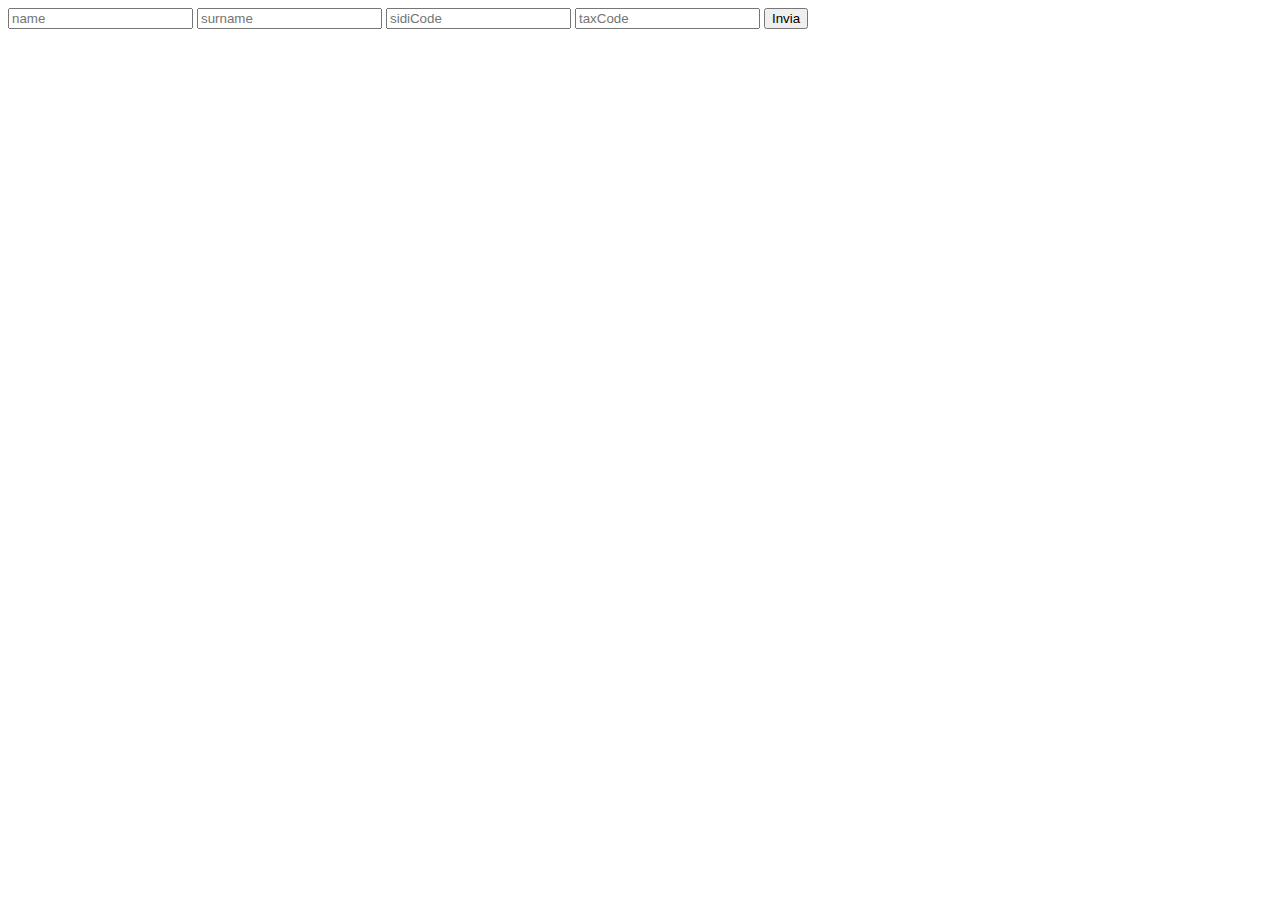
==== form.html @ 6ab99f4e "get funzionante" ====
<html>
<head></head>
    <body>
        <form action='index.php' method='POST'>
            <input type='text' name='name' placeholder='name'>
            <input type='text' name='surname' placeholder='surname'>
            <input type='text' name='sidiCode' placeholder='sidiCode'>
            <input type='text' name='taxCode' placeholder='taxCode'>
            <input type='submit' value='Invia'>
        </form>
    </body>
</html>
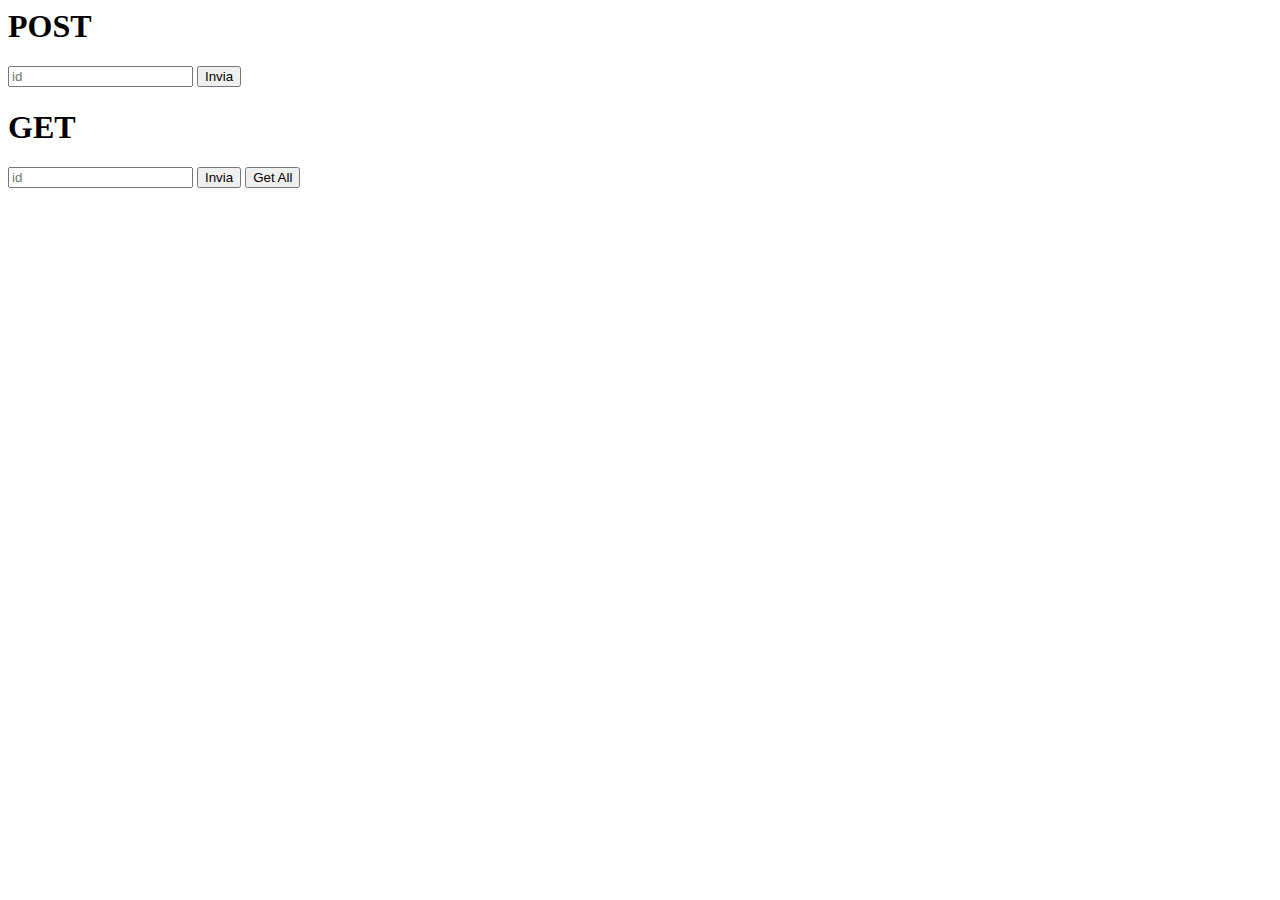
==== commit 95c0815f: "aggiunta post" ====
--- a/form.html
+++ b/form.html
@@ -1,12 +1,21 @@
 <html>
 <head></head>
     <body>
-        <form action='index.php' method='POST'>
-            <input type='text' name='name' placeholder='name'>
+        <form action='student.php' method='POST'>
+            <h1>POST</h1>
+            <input type='text' name='id' placeholder='id'>
+            <!-- <input type='text' name='name' placeholder='name'>
             <input type='text' name='surname' placeholder='surname'>
             <input type='text' name='sidiCode' placeholder='sidiCode'>
-            <input type='text' name='taxCode' placeholder='taxCode'>
+            <input type='text' name='taxCode' placeholder='taxCode'> -->
             <input type='submit' value='Invia'>
         </form>
+        <form action='student.php' method='Get'>
+            <h1>GET</h1>
+            <input type='text' name='id' placeholder='id'>
+            <input type='submit' value='Invia'>
+            <input type='submit' value='Get All'>
+        </form>
+
     </body>
 </html>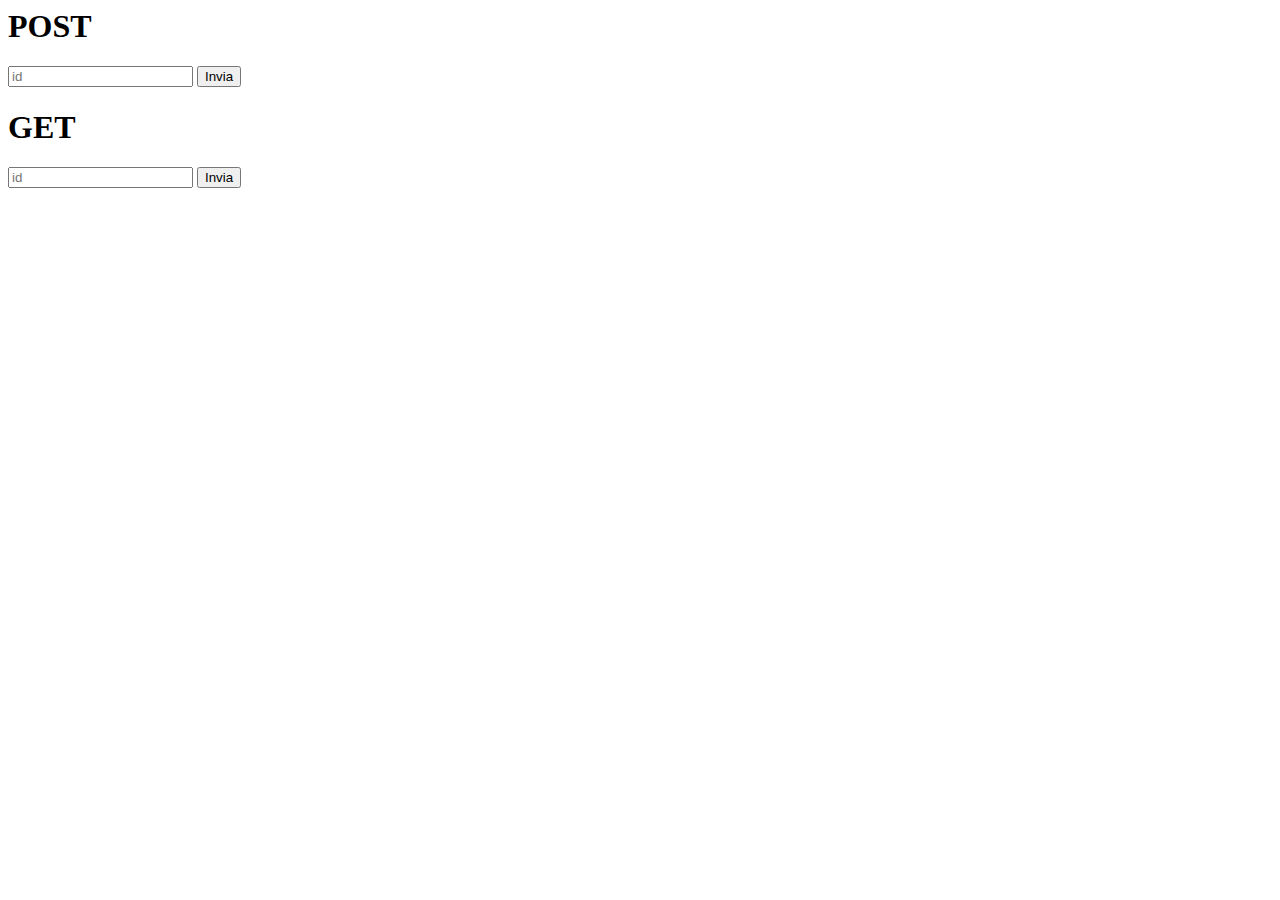
==== commit b7e6efe8: "aggiunta delete (errore foreign key)" ====
--- a/form.html
+++ b/form.html
@@ -4,17 +4,12 @@
         <form action='student.php' method='POST'>
             <h1>POST</h1>
             <input type='text' name='id' placeholder='id'>
-            <!-- <input type='text' name='name' placeholder='name'>
-            <input type='text' name='surname' placeholder='surname'>
-            <input type='text' name='sidiCode' placeholder='sidiCode'>
-            <input type='text' name='taxCode' placeholder='taxCode'> -->
             <input type='submit' value='Invia'>
         </form>
         <form action='student.php' method='Get'>
             <h1>GET</h1>
             <input type='text' name='id' placeholder='id'>
             <input type='submit' value='Invia'>
-            <input type='submit' value='Get All'>
         </form>
 
     </body>
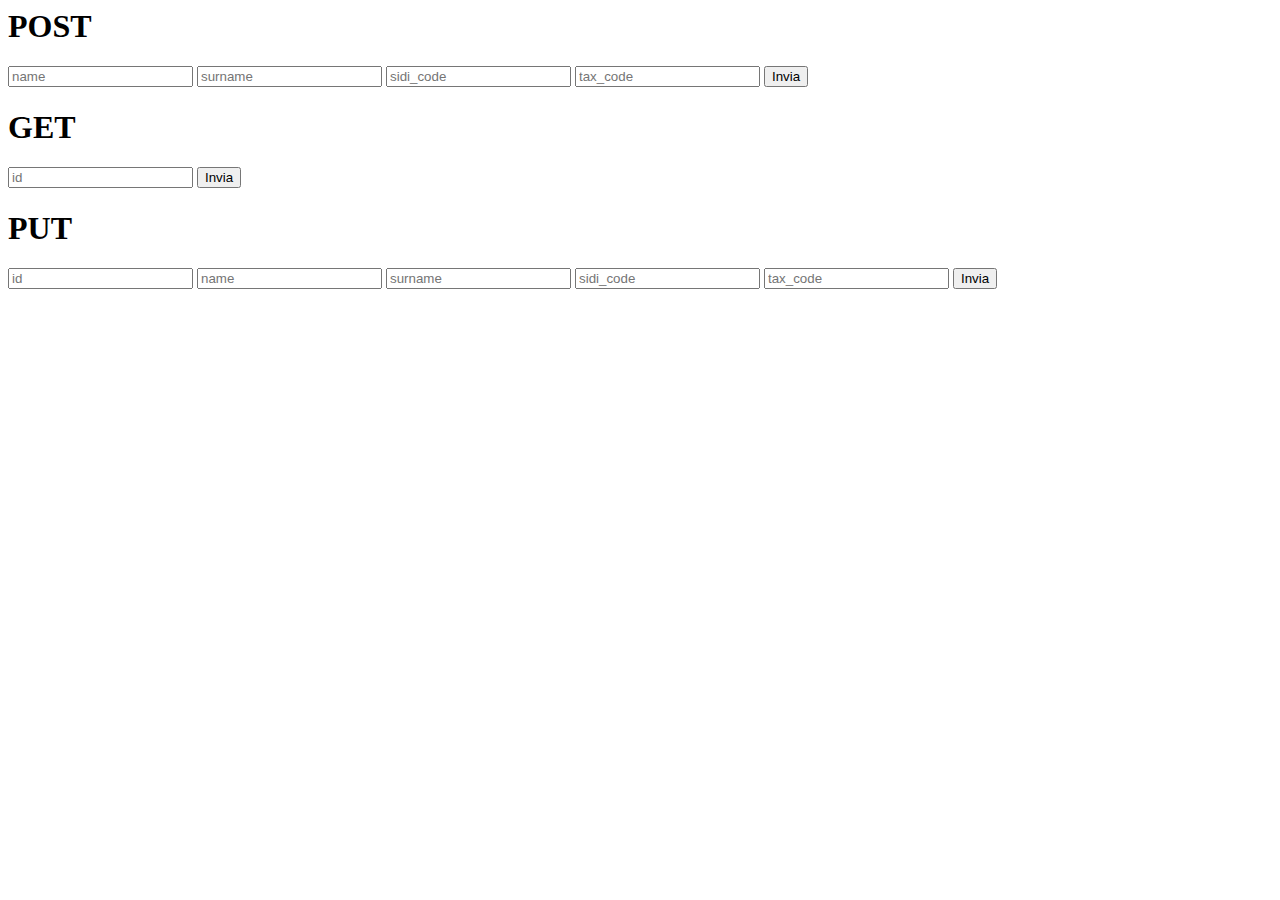
==== commit ad4ab21e: "completo backend" ====
--- a/form.html
+++ b/form.html
@@ -3,7 +3,11 @@
     <body>
         <form action='student.php' method='POST'>
             <h1>POST</h1>
-            <input type='text' name='id' placeholder='id'>
+            <input type="hidden" name="_method" value="POST" />            
+            <input type='text' name='name' placeholder='name'>
+            <input type='text' name='surname' placeholder='surname'>
+            <input type='text' name='sidi_code' placeholder='sidi_code'>
+            <input type='text' name='tax_code' placeholder='tax_code'>
             <input type='submit' value='Invia'>
         </form>
         <form action='student.php' method='Get'>
@@ -11,6 +15,15 @@
             <input type='text' name='id' placeholder='id'>
             <input type='submit' value='Invia'>
         </form>
-
+        <form action='student.php' method='POST'>
+            <h1>PUT</h1>
+            <input type="hidden" name="_method" value="PUT" />
+            <input type='text' name='idPut' placeholder='id'>
+            <input type='text' name='namePut' placeholder='name'>
+            <input type='text' name='surnamePut' placeholder='surname'>
+            <input type='text' name='sidi_codePut' placeholder='sidi_code'>
+            <input type='text' name='tax_codePut' placeholder='tax_code'>
+            <input type='submit' value='Invia'>
+        </form>
     </body>
 </html>